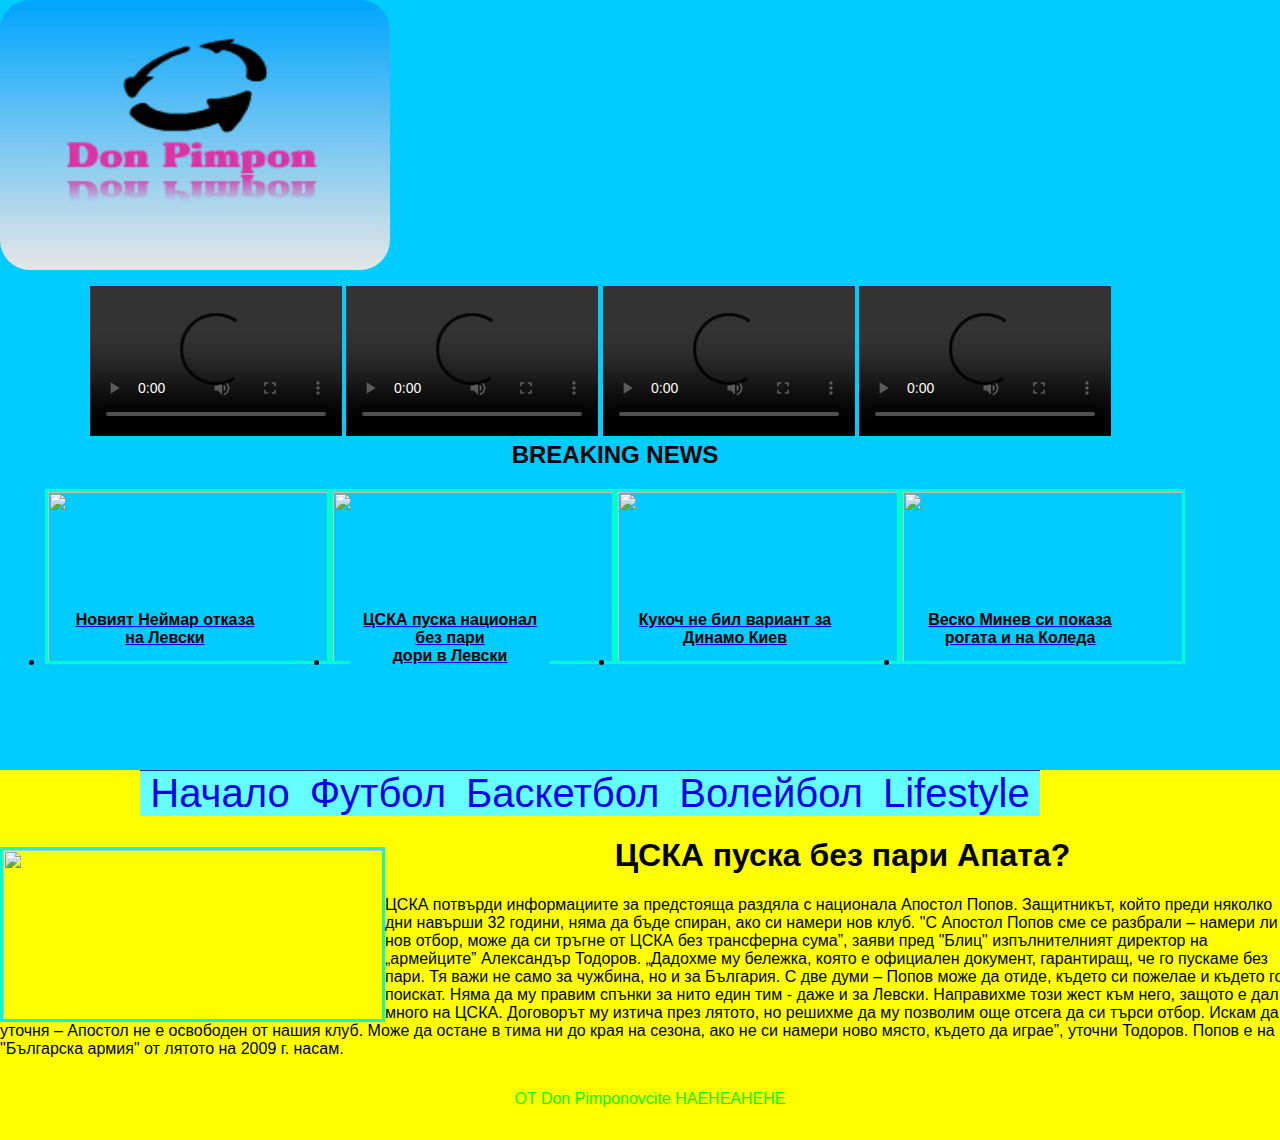
==== cskapuskanacional.html @ b0a236f4 "dadada" ====
<DOCTYPE! html>
<html lang="en">
<head>
 <title>Дон Пимпон </title>
<link rel="stylesheet" type="text/css" href="css\normalize.css">
<link rel="stylesheet" type="text/css" href="css\style.css">


</head>
<body>
   <header class="header">
    <img class="logo" src="logo\logo.jpg">

 <ul id="playlist">
            <li class="active">
             <video controls src="video\vid.mp4">
            </li>

            <li>
                <video controls src="video\vid.mp4">
            </li>

            <li>
              <video controls src="video\vid.mp4">
            </li>

            <li>
                <video controls src="video\vid.mp4">
            </li>   
        </ul>

  <ul class="breaking_news">
   <h2 class="h2">BREAKING NEWS</h2>

      <li>
      <a href="D:\Front-End Web Development Books\project\Front-End\neimar.html" class="breaking_news_link">
      <img src="http://img2.sportal.bg/uploads/news/2014_52/p1/00524805.jpg">
      <figcaption class="figcap2">Новият Неймар отказа на Левски</figcaption>
      </a>
      </li>

      <li>
      <a href="D:\Front-End Web Development Books\project\Front-End\cskapuskanacional.html" class="breaking_news_link">
      <img src="http://img2.sportal.bg/uploads/news/2014_52/p1/00524760.jpg">
      <figcaption class="figcap3">ЦСКА пуска национал без пари<br>дори в Левски</br></figcaption>
      </a>
      </li>

      <li>
      <a href="D:\Front-End Web Development Books\project\Front-End\kukoch.html" class="breaking_news_link">
      <img src="http://donbalon.eu/content/pics/578000.jpg">
      <figcaption class="figcap4">Кукоч не бил вариант за <br>Динамо Киев</br></figcaption>
      </a>
      </li>

       <li>
      <a href="D:\Front-End Web Development Books\project\Front-End\vesko.html" class="breaking_news_link">
      <img src="http://donbalon.eu/content/pics/578652.jpg">
      <figcaption class="figcap5">Веско Минев си показа рогата и на Коледа</figcaption>
      </a>
      </li>  
  
    </ul>

   </header>

   
   <main class="main_content">

        <ul class="menu">
          <li><a href="D:\Front-End Web Development Books\project\Front-End\index.html">Начало</a></li>
          <li><a href="#">Футбол</a></li>
          <li><a href="#">Баскетбол</a></li>
          <li><a href="#">Волейбол</a></li>
          <li><a href="#">Lifestyle</a></li>
          </ul>
        <article class="article2">

      <img src="http://img2.sportal.bg/uploads/news/2014_52/p1/00524760.jpg">
       <h1>ЦСКА пуска без пари Апата?</h1>
       <p>ЦСКА потвърди информациите за предстояща раздяла с национала Апостол Попов. Защитникът, който преди няколко дни навърши 32 години, няма да бъде спиран, ако си намери нов клуб. "С Апостол Попов сме се разбрали – намери ли си нов отбор, може да си тръгне от ЦСКА без трансферна сума”, заяви пред "Блиц" изпълнителният директор на „армейците” Александър Тодоров.   „Дадохме му бележка, която е официален документ, гарантиращ, че го пускаме без пари. Тя важи не само за чужбина, но и за България. С две думи – Попов може да отиде, където си пожелае и където го поискат. Няма да му правим спънки за нито един тим - даже и за Левски. Направихме този жест към него, защото е дал много на ЦСКА. Договорът му изтича през лятото, но решихме да му позволим още отсега да си търси отбор. Искам да уточня – Апостол не е освободен от нашия клуб. Може да остане в тима ни до края на сезона, ако не си намери ново място, където да играе”, уточни Тодоров. Попов е на "Българска армия" от лятото на 2009 г. насам.</p>

        </article>
      
      
<footer class="index_footer">
  <p>OT Don Pimponovcite HAEHEAHEHE </p>

</footer>
   </main>
 
<script src="https://ajax.googleapis.com/ajax/libs/jquery/2.1.3/jquery.min.js"></script>
<script src="js/transform.js"></script>      
</body>
</html>
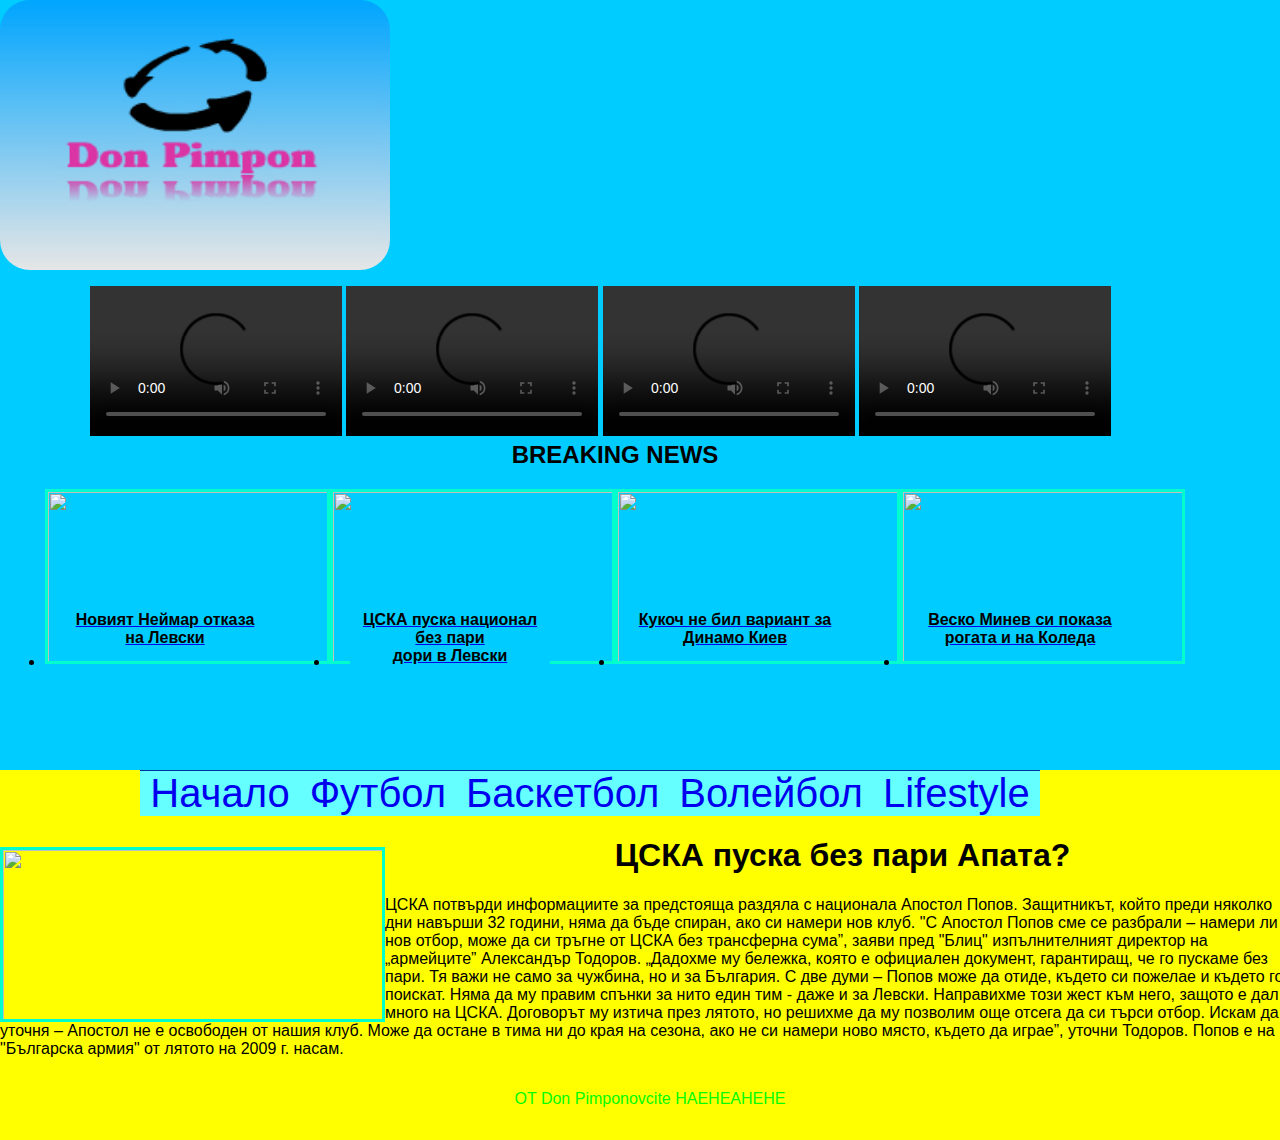
==== commit a60ec8ab: "kini meso" ====
--- a/cskapuskanacional.html
+++ b/cskapuskanacional.html
@@ -33,28 +33,28 @@
    <h2 class="h2">BREAKING NEWS</h2>
 
       <li>
-      <a href="D:\Front-End Web Development Books\project\Front-End\neimar.html" class="breaking_news_link">
+      <a href="neimar.html" class="breaking_news_link">
       <img src="http://img2.sportal.bg/uploads/news/2014_52/p1/00524805.jpg">
       <figcaption class="figcap2">Новият Неймар отказа на Левски</figcaption>
       </a>
       </li>
 
       <li>
-      <a href="D:\Front-End Web Development Books\project\Front-End\cskapuskanacional.html" class="breaking_news_link">
+      <a href="cskapuskanacional.html" class="breaking_news_link">
       <img src="http://img2.sportal.bg/uploads/news/2014_52/p1/00524760.jpg">
       <figcaption class="figcap3">ЦСКА пуска национал без пари<br>дори в Левски</br></figcaption>
       </a>
       </li>
 
       <li>
-      <a href="D:\Front-End Web Development Books\project\Front-End\kukoch.html" class="breaking_news_link">
+      <a href="kukoch.html" class="breaking_news_link">
       <img src="http://donbalon.eu/content/pics/578000.jpg">
       <figcaption class="figcap4">Кукоч не бил вариант за <br>Динамо Киев</br></figcaption>
       </a>
       </li>
 
        <li>
-      <a href="D:\Front-End Web Development Books\project\Front-End\vesko.html" class="breaking_news_link">
+      <a href="vesko.html" class="breaking_news_link">
       <img src="http://donbalon.eu/content/pics/578652.jpg">
       <figcaption class="figcap5">Веско Минев си показа рогата и на Коледа</figcaption>
       </a>
@@ -68,7 +68,7 @@
    <main class="main_content">
 
         <ul class="menu">
-          <li><a href="D:\Front-End Web Development Books\project\Front-End\index.html">Начало</a></li>
+          <li><a href="index.html">Начало</a></li>
           <li><a href="#">Футбол</a></li>
           <li><a href="#">Баскетбол</a></li>
           <li><a href="#">Волейбол</a></li>
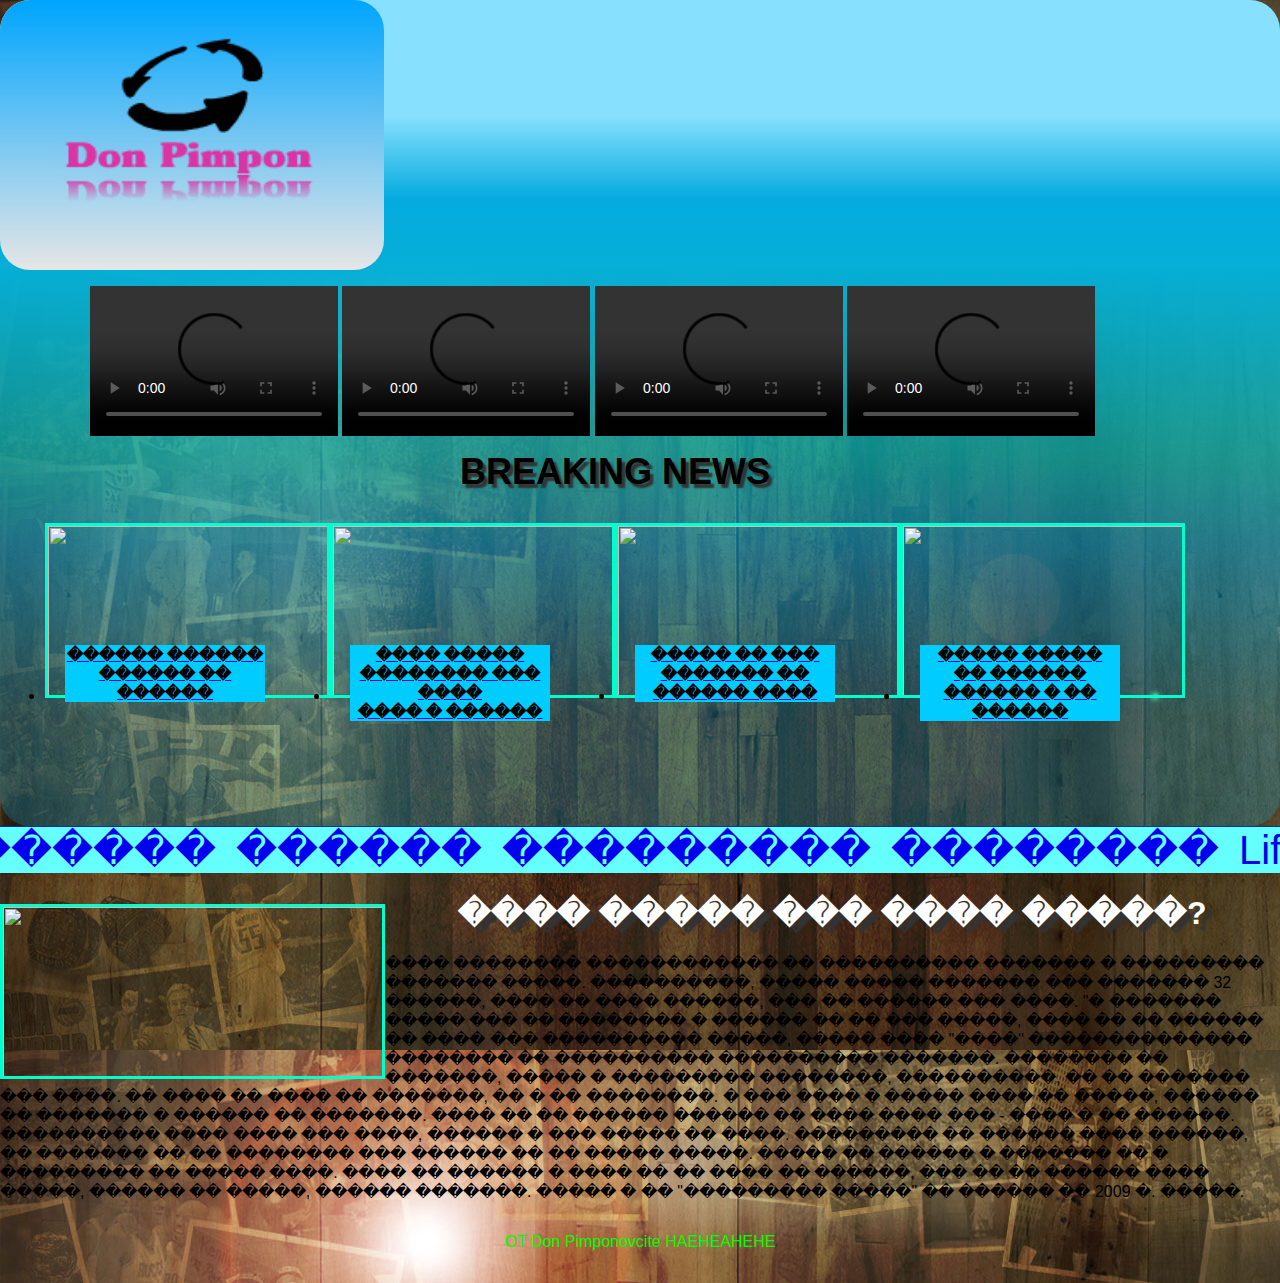
==== commit 904a63fc: "change styles and background" ====
--- a/cskapuskanacional.html
+++ b/cskapuskanacional.html
@@ -1,95 +1,73 @@
 <DOCTYPE! html>
 <html lang="en">
 <head>
- <title>Дон Пимпон </title>
+<title>��� ������ </title>
 <link rel="stylesheet" type="text/css" href="css\normalize.css">
 <link rel="stylesheet" type="text/css" href="css\style.css">
-
-
 </head>
 <body>
-   <header class="header">
-    <img class="logo" src="logo\logo.jpg">
-
- <ul id="playlist">
-            <li class="active">
-             <video controls src="video\vid.mp4">
-            </li>
-
-            <li>
-                <video controls src="video\vid.mp4">
-            </li>
-
-            <li>
-              <video controls src="video\vid.mp4">
-            </li>
-
-            <li>
-                <video controls src="video\vid.mp4">
-            </li>   
-        </ul>
-
-  <ul class="breaking_news">
-   <h2 class="h2">BREAKING NEWS</h2>
-
-      <li>
-      <a href="neimar.html" class="breaking_news_link">
-      <img src="http://img2.sportal.bg/uploads/news/2014_52/p1/00524805.jpg">
-      <figcaption class="figcap2">Новият Неймар отказа на Левски</figcaption>
-      </a>
-      </li>
-
-      <li>
-      <a href="cskapuskanacional.html" class="breaking_news_link">
-      <img src="http://img2.sportal.bg/uploads/news/2014_52/p1/00524760.jpg">
-      <figcaption class="figcap3">ЦСКА пуска национал без пари<br>дори в Левски</br></figcaption>
-      </a>
-      </li>
-
-      <li>
-      <a href="kukoch.html" class="breaking_news_link">
-      <img src="http://donbalon.eu/content/pics/578000.jpg">
-      <figcaption class="figcap4">Кукоч не бил вариант за <br>Динамо Киев</br></figcaption>
-      </a>
-      </li>
-
-       <li>
-      <a href="vesko.html" class="breaking_news_link">
-      <img src="http://donbalon.eu/content/pics/578652.jpg">
-      <figcaption class="figcap5">Веско Минев си показа рогата и на Коледа</figcaption>
-      </a>
-      </li>  
-  
-    </ul>
-
-   </header>
-
-   
-   <main class="main_content">
-
-        <ul class="menu">
-          <li><a href="index.html">Начало</a></li>
-          <li><a href="#">Футбол</a></li>
-          <li><a href="#">Баскетбол</a></li>
-          <li><a href="#">Волейбол</a></li>
-          <li><a href="#">Lifestyle</a></li>
-          </ul>
-        <article class="article2">
-
-      <img src="http://img2.sportal.bg/uploads/news/2014_52/p1/00524760.jpg">
-       <h1>ЦСКА пуска без пари Апата?</h1>
-       <p>ЦСКА потвърди информациите за предстояща раздяла с национала Апостол Попов. Защитникът, който преди няколко дни навърши 32 години, няма да бъде спиран, ако си намери нов клуб. "С Апостол Попов сме се разбрали – намери ли си нов отбор, може да си тръгне от ЦСКА без трансферна сума”, заяви пред "Блиц" изпълнителният директор на „армейците” Александър Тодоров.   „Дадохме му бележка, която е официален документ, гарантиращ, че го пускаме без пари. Тя важи не само за чужбина, но и за България. С две думи – Попов може да отиде, където си пожелае и където го поискат. Няма да му правим спънки за нито един тим - даже и за Левски. Направихме този жест към него, защото е дал много на ЦСКА. Договорът му изтича през лятото, но решихме да му позволим още отсега да си търси отбор. Искам да уточня – Апостол не е освободен от нашия клуб. Може да остане в тима ни до края на сезона, ако не си намери ново място, където да играе”, уточни Тодоров. Попов е на "Българска армия" от лятото на 2009 г. насам.</p>
-
-        </article>
-      
-      
+<header class="header">
+<img class="logo" src="logo\logo.jpg">
+<ul id="playlist">
+<li class="active">
+<video controls src="video\vid.mp4">
+</li>
+<li>
+<video controls src="video\vid.mp4">
+</li>
+<li>
+<video controls src="video\vid.mp4">
+</li>
+<li>
+<video controls src="video\vid.mp4">
+</li>
+</ul>
+<ul class="breaking_news">
+<h2 class="h2">BREAKING NEWS</h2>
+<li>
+<a href="neimar.html" class="breaking_news_link">
+<img src="http://img2.sportal.bg/uploads/news/2014_52/p1/00524805.jpg">
+<figcaption class="figcap2">������ ������ ������ �� ������</figcaption>
+</a>
+</li>
+<li>
+<a href="cskapuskanacional.html" class="breaking_news_link">
+<img src="http://img2.sportal.bg/uploads/news/2014_52/p1/00524760.jpg">
+<figcaption class="figcap3">���� ����� �������� ��� ����<br>���� � ������</br></figcaption>
+</a>
+</li>
+<li>
+<a href="kukoch.html" class="breaking_news_link">
+<img src="http://donbalon.eu/content/pics/578000.jpg">
+<figcaption class="figcap4">����� �� ��� ������� �� <br>������ ����</br></figcaption>
+</a>
+</li>
+<li>
+<a href="vesko.html" class="breaking_news_link">
+<img src="http://donbalon.eu/content/pics/578652.jpg">
+<figcaption class="figcap5">����� ����� �� ������ ������ � �� ������</figcaption>
+</a>
+</li>
+</ul>
+</header>
+<main class="main_content">
+<ul class="menu">
+<li><a href="index.html">������</a></li>
+<li><a href="#">������</a></li>
+<li><a href="#">���������</a></li>
+<li><a href="#">��������</a></li>
+<li><a href="#">Lifestyle</a></li>
+</ul>
+<article class="article2">
+<img src="http://img2.sportal.bg/uploads/news/2014_52/p1/00524760.jpg"class="cskapuskanacionalimage">
+<h1>���� ����� ��� ���� �����?</h1>
+<p>���� �������� ������������ �� ���������� ������� � ��������� ������� �����. ����������, ����� ����� ������� ��� ������� 32 ������, ���� �� ���� ������, ��� �� ������ ��� ����. "� ������� ����� ��� �� �������� � ������ �� �� ��� �����, ���� �� �� ������ �� ���� ��� ���������� �����, ����� ���� "����" �������������� �������� �� ���������� ���������� �������. �������� �� �������, ����� � ��������� ��������, ����������, �� �� ������� ��� ����. �� ���� �� ���� �� �������, �� � �� ��������. � ��� ���� � ����� ���� �� �����, ������ �� ������� � ������ �� �������. ���� �� �� ������ ������ �� ���� ���� ��� - ���� � �� ������. ���������� ���� ���� ��� ����, ������ � ��� ����� �� ����. ��������� �� ������ ���� ������, �� ������� �� �� �������� ��� ������ �� �� ����� �����. ����� �� ������ � ������� �� � ��������� �� ����� ����. ���� �� ������ � ���� �� �� ���� �� ������, ��� �� �� ������ ���� �����, ������ �� �����, ������ �������. ����� � �� "��������� �����" �� ������ �� 2009 �. �����.</p>
+</article>
 <footer class="index_footer">
-  <p>OT Don Pimponovcite HAEHEAHEHE </p>
-
+<p>OT Don Pimponovcite HAEHEAHEHE </p>
 </footer>
-   </main>
- 
+</main>
 <script src="https://ajax.googleapis.com/ajax/libs/jquery/2.1.3/jquery.min.js"></script>
-<script src="js/transform.js"></script>      
+<script src="js/transform.js"></script>
 </body>
 </html>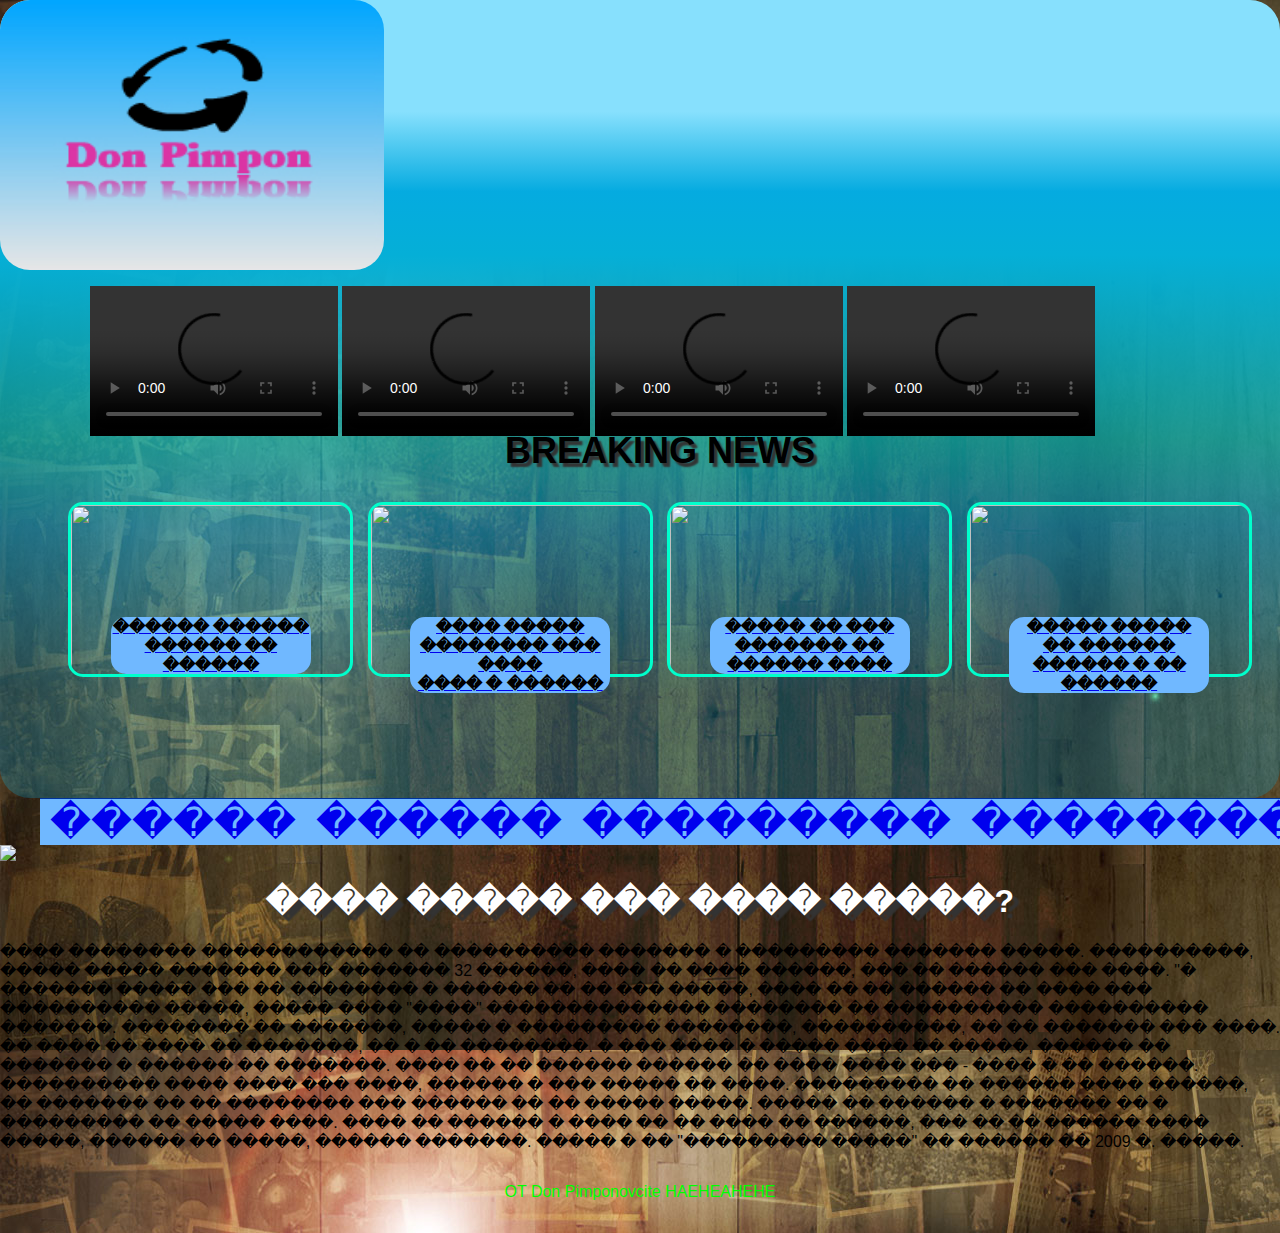
==== commit 66002158: "logo" ====
--- a/cskapuskanacional.html
+++ b/cskapuskanacional.html
@@ -7,7 +7,9 @@
 </head>
 <body>
 <header class="header">
-<img class="logo" src="logo\logo.jpg">
+<a href="index.html">
+	<img class="logo" src="logo\logo.jpg">
+</a>
 <ul id="playlist">
 <li class="active">
 <video controls src="video\vid.mp4">
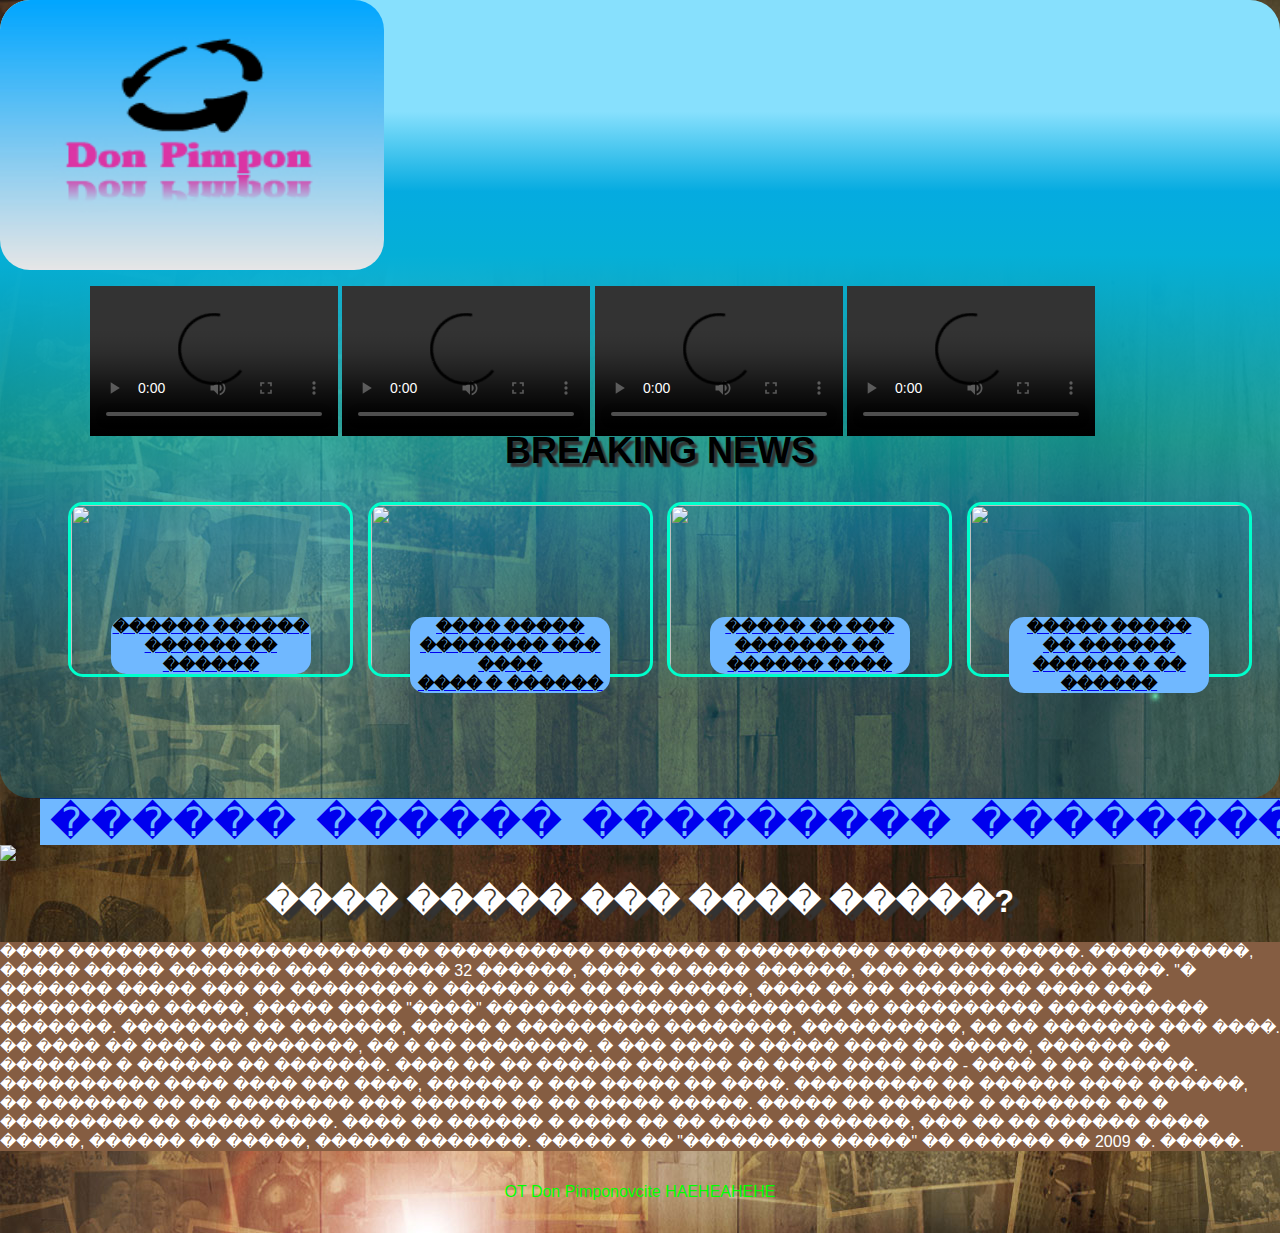
==== commit 7c116dd0: "styling a bit" ====
--- a/cskapuskanacional.html
+++ b/cskapuskanacional.html
@@ -60,7 +60,7 @@
 <li><a href="#">��������</a></li>
 <li><a href="#">Lifestyle</a></li>
 </ul>
-<article class="article2">
+<article class="articles">
 <img src="http://img2.sportal.bg/uploads/news/2014_52/p1/00524760.jpg"class="cskapuskanacionalimage">
 <h1>���� ����� ��� ���� �����?</h1>
 <p>���� �������� ������������ �� ���������� ������� � ��������� ������� �����. ����������, ����� ����� ������� ��� ������� 32 ������, ���� �� ���� ������, ��� �� ������ ��� ����. "� ������� ����� ��� �� �������� � ������ �� �� ��� �����, ���� �� �� ������ �� ���� ��� ���������� �����, ����� ���� "����" �������������� �������� �� ���������� ���������� �������. �������� �� �������, ����� � ��������� ��������, ����������, �� �� ������� ��� ����. �� ���� �� ���� �� �������, �� � �� ��������. � ��� ���� � ����� ���� �� �����, ������ �� ������� � ������ �� �������. ���� �� �� ������ ������ �� ���� ���� ��� - ���� � �� ������. ���������� ���� ���� ��� ����, ������ � ��� ����� �� ����. ��������� �� ������ ���� ������, �� ������� �� �� �������� ��� ������ �� �� ����� �����. ����� �� ������ � ������� �� � ��������� �� ����� ����. ���� �� ������ � ���� �� �� ���� �� ������, ��� �� �� ������ ���� �����, ������ �� �����, ������ �������. ����� � �� "��������� �����" �� ������ �� 2009 �. �����.</p>
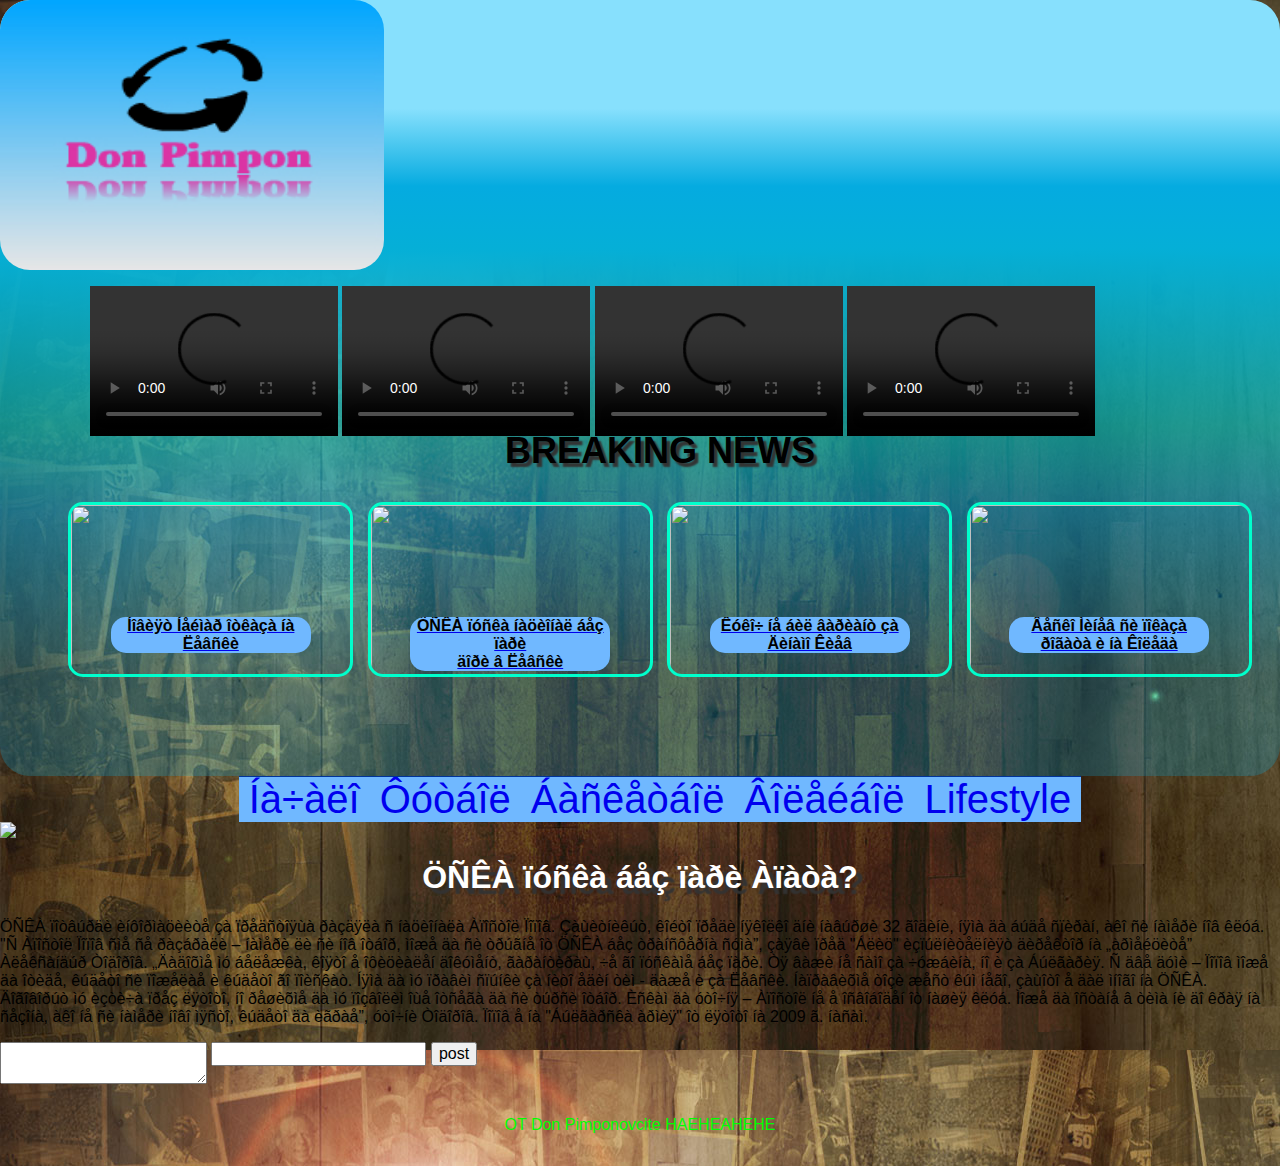
==== commit 5122676e: "added ajax" ====
--- a/cskapuskanacional.html
+++ b/cskapuskanacional.html
@@ -1,7 +1,7 @@
 <DOCTYPE! html>
 <html lang="en">
 <head>
-<title>��� ������ </title>
+<title>Äîí Ïèìïîí </title>
 <link rel="stylesheet" type="text/css" href="css\normalize.css">
 <link rel="stylesheet" type="text/css" href="css\style.css">
 </head>
@@ -29,41 +29,48 @@
 <li>
 <a href="neimar.html" class="breaking_news_link">
 <img src="http://img2.sportal.bg/uploads/news/2014_52/p1/00524805.jpg">
-<figcaption class="figcap2">������ ������ ������ �� ������</figcaption>
+<figcaption class="figcap2">Íîâèÿò Íåéìàð îòêàçà íà Ëåâñêè</figcaption>
 </a>
 </li>
 <li>
 <a href="cskapuskanacional.html" class="breaking_news_link">
 <img src="http://img2.sportal.bg/uploads/news/2014_52/p1/00524760.jpg">
-<figcaption class="figcap3">���� ����� �������� ��� ����<br>���� � ������</br></figcaption>
+<figcaption class="figcap3">ÖÑÊÀ ïóñêà íàöèîíàë áåç ïàðè<br>äîðè â Ëåâñêè</br></figcaption>
 </a>
 </li>
 <li>
 <a href="kukoch.html" class="breaking_news_link">
 <img src="http://donbalon.eu/content/pics/578000.jpg">
-<figcaption class="figcap4">����� �� ��� ������� �� <br>������ ����</br></figcaption>
+<figcaption class="figcap4">Êóêî÷ íå áèë âàðèàíò çà <br>Äèíàìî Êèåâ</br></figcaption>
 </a>
 </li>
 <li>
 <a href="vesko.html" class="breaking_news_link">
 <img src="http://donbalon.eu/content/pics/578652.jpg">
-<figcaption class="figcap5">����� ����� �� ������ ������ � �� ������</figcaption>
+<figcaption class="figcap5">Âåñêî Ìèíåâ ñè ïîêàçà ðîãàòà è íà Êîëåäà</figcaption>
 </a>
 </li>
 </ul>
 </header>
 <main class="main_content">
 <ul class="menu">
-<li><a href="index.html">������</a></li>
-<li><a href="#">������</a></li>
-<li><a href="#">���������</a></li>
-<li><a href="#">��������</a></li>
+<li><a href="index.html">Íà÷àëî</a></li>
+<li><a href="#">Ôóòáîë</a></li>
+<li><a href="#">Áàñêåòáîë</a></li>
+<li><a href="#">Âîëåéáîë</a></li>
 <li><a href="#">Lifestyle</a></li>
 </ul>
-<article class="articles">
+<article class="article2">
 <img src="http://img2.sportal.bg/uploads/news/2014_52/p1/00524760.jpg"class="cskapuskanacionalimage">
-<h1>���� ����� ��� ���� �����?</h1>
-<p>���� �������� ������������ �� ���������� ������� � ��������� ������� �����. ����������, ����� ����� ������� ��� ������� 32 ������, ���� �� ���� ������, ��� �� ������ ��� ����. "� ������� ����� ��� �� �������� � ������ �� �� ��� �����, ���� �� �� ������ �� ���� ��� ���������� �����, ����� ���� "����" �������������� �������� �� ���������� ���������� �������. �������� �� �������, ����� � ��������� ��������, ����������, �� �� ������� ��� ����. �� ���� �� ���� �� �������, �� � �� ��������. � ��� ���� � ����� ���� �� �����, ������ �� ������� � ������ �� �������. ���� �� �� ������ ������ �� ���� ���� ��� - ���� � �� ������. ���������� ���� ���� ��� ����, ������ � ��� ����� �� ����. ��������� �� ������ ���� ������, �� ������� �� �� �������� ��� ������ �� �� ����� �����. ����� �� ������ � ������� �� � ��������� �� ����� ����. ���� �� ������ � ���� �� �� ���� �� ������, ��� �� �� ������ ���� �����, ������ �� �����, ������ �������. ����� � �� "��������� �����" �� ������ �� 2009 �. �����.</p>
+<h1>ÖÑÊÀ ïóñêà áåç ïàðè Àïàòà?</h1>
+<p>ÖÑÊÀ ïîòâúðäè èíôîðìàöèèòå çà ïðåäñòîÿùà ðàçäÿëà ñ íàöèîíàëà Àïîñòîë Ïîïîâ. Çàùèòíèêúò, êîéòî ïðåäè íÿêîëêî äíè íàâúðøè 32 ãîäèíè, íÿìà äà áúäå ñïèðàí, àêî ñè íàìåðè íîâ êëóá. "Ñ Àïîñòîë Ïîïîâ ñìå ñå ðàçáðàëè – íàìåðè ëè ñè íîâ îòáîð, ìîæå äà ñè òðúãíå îò ÖÑÊÀ áåç òðàíñôåðíà ñóìà”, çàÿâè ïðåä "Áëèö" èçïúëíèòåëíèÿò äèðåêòîð íà „àðìåéöèòå” Àëåêñàíäúð Òîäîðîâ. „Äàäîõìå ìó áåëåæêà, êîÿòî å îôèöèàëåí äîêóìåíò, ãàðàíòèðàù, ÷å ãî ïóñêàìå áåç ïàðè. Òÿ âàæè íå ñàìî çà ÷óæáèíà, íî è çà Áúëãàðèÿ. Ñ äâå äóìè – Ïîïîâ ìîæå äà îòèäå, êúäåòî ñè ïîæåëàå è êúäåòî ãî ïîèñêàò. Íÿìà äà ìó ïðàâèì ñïúíêè çà íèòî åäèí òèì - äàæå è çà Ëåâñêè. Íàïðàâèõìå òîçè æåñò êúì íåãî, çàùîòî å äàë ìíîãî íà ÖÑÊÀ. Äîãîâîðúò ìó èçòè÷à ïðåç ëÿòîòî, íî ðåøèõìå äà ìó ïîçâîëèì îùå îòñåãà äà ñè òúðñè îòáîð. Èñêàì äà óòî÷íÿ – Àïîñòîë íå å îñâîáîäåí îò íàøèÿ êëóá. Ìîæå äà îñòàíå â òèìà íè äî êðàÿ íà ñåçîíà, àêî íå ñè íàìåðè íîâî ìÿñòî, êúäåòî äà èãðàå”, óòî÷íè Òîäîðîâ. Ïîïîâ å íà "Áúëãàðñêà àðìèÿ" îò ëÿòîòî íà 2009 ã. íàñàì.</p>
+<form id="comments_form">
+  <textarea name="comment" type="text"></textarea>
+  <input name="user_name" type="text"/>
+<button id="post">
+  post
+</button>
+</form>
 </article>
 <footer class="index_footer">
 <p>OT Don Pimponovcite HAEHEAHEHE </p>
@@ -71,5 +78,21 @@
 </main>
 <script src="https://ajax.googleapis.com/ajax/libs/jquery/2.1.3/jquery.min.js"></script>
 <script src="js/transform.js"></script>
+<script type="text/javascript">
+$(document).ready(function() {
+  $("#post").click(function(e){
+  	e.preventDefault();
+    $.ajax({
+      type: 'POST',
+      url: 'save_comment.php',
+      data: $("#comments_form").serialize(),
+      dataType: 'html'
+    }).done(function(data){
+    	$('#comments_form').append(data);
+      //console.log(data);
+    });
+  });
+  $('#post').trigger('click');
+});</script>
 </body>
 </html>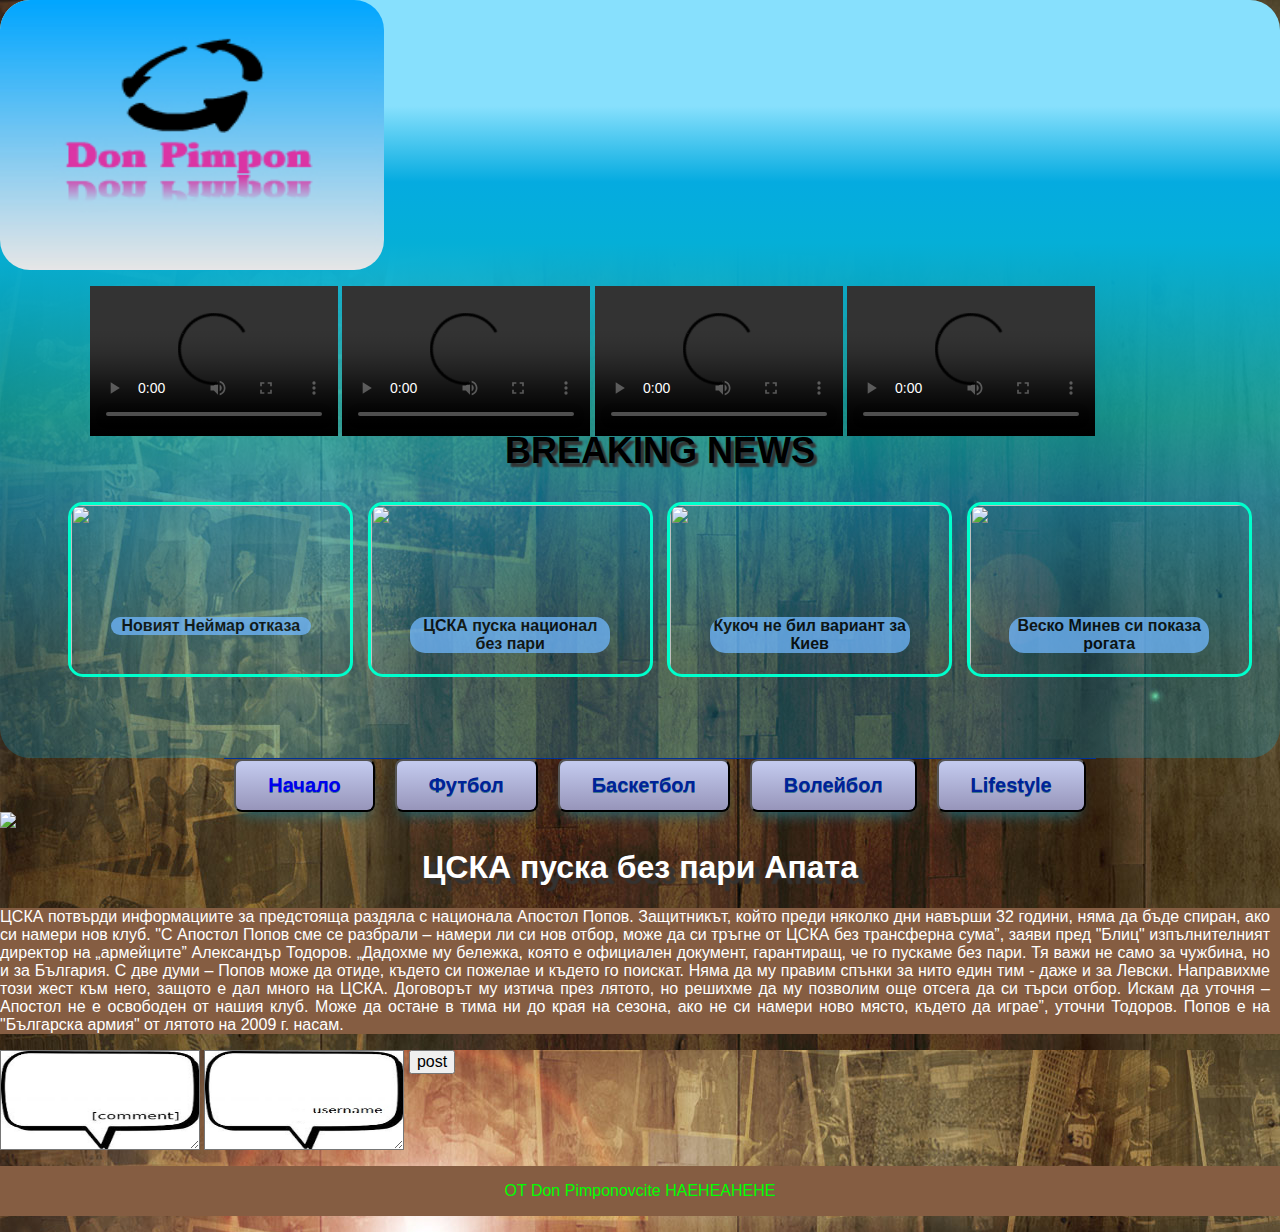
==== commit f6e155b5: "finished" ====
--- a/cskapuskanacional.html
+++ b/cskapuskanacional.html
@@ -1,4 +1,4 @@
-<DOCTYPE! html>
+﻿<DOCTYPE! html>
 <html lang="en">
 <head>
 <title>Äîí Ïèìïîí </title>
@@ -7,7 +7,7 @@
 </head>
 <body>
 <header class="header">
-<a href="index.html">
+<a href="index.php">
 	<img class="logo" src="logo\logo.jpg">
 </a>
 <ul id="playlist">
@@ -27,46 +27,54 @@
 <ul class="breaking_news">
 <h2 class="h2">BREAKING NEWS</h2>
 <li>
-<a href="neimar.html" class="breaking_news_link">
-<img src="http://img2.sportal.bg/uploads/news/2014_52/p1/00524805.jpg">
-<figcaption class="figcap2">Íîâèÿò Íåéìàð îòêàçà íà Ëåâñêè</figcaption>
-</a>
-</li>
-<li>
-<a href="cskapuskanacional.html" class="breaking_news_link">
-<img src="http://img2.sportal.bg/uploads/news/2014_52/p1/00524760.jpg">
-<figcaption class="figcap3">ÖÑÊÀ ïóñêà íàöèîíàë áåç ïàðè<br>äîðè â Ëåâñêè</br></figcaption>
-</a>
-</li>
-<li>
-<a href="kukoch.html" class="breaking_news_link">
-<img src="http://donbalon.eu/content/pics/578000.jpg">
-<figcaption class="figcap4">Êóêî÷ íå áèë âàðèàíò çà <br>Äèíàìî Êèåâ</br></figcaption>
-</a>
-</li>
-<li>
-<a href="vesko.html" class="breaking_news_link">
-<img src="http://donbalon.eu/content/pics/578652.jpg">
-<figcaption class="figcap5">Âåñêî Ìèíåâ ñè ïîêàçà ðîãàòà è íà Êîëåäà</figcaption>
+      <a href="neimar.html" class="breaking_news_link1">
+      <img src="http://img2.sportal.bg/uploads/news/2014_52/p1/00524805.jpg" class="img1">
+      <figcaption class="figcap2">Новият Неймар отказа </figcaption>
+      </a>
+      </li>
+
+      <li>
+      <a href="cskapuskanacional.html" class="breaking_news_link2">
+      <img src="http://img2.sportal.bg/uploads/news/2014_52/p1/00524760.jpg" class="img2">
+      <figcaption class="figcap3">ЦСКА пуска национал без пари</figcaption>
+      </a>
+      </li>
+
+      <li>
+      <a href="kukoch.html" class="breaking_news_link3">
+      <img src="http://news7.bg/pictures/i381939_w648.jpg" class="img3">
+      <figcaption class="figcap4">Кукоч не бил вариант за Киев</figcaption>
+      </a>
+      </li>
+
+       <li>
+      <a href="vesko.html" class="breaking_news_link4">
+      <img src="http://donbalon.eu/content/pics/578652.jpg" class="img4">
+      <figcaption class="figcap5">Веско Минев си показа рогата</figcaption>
 </a>
 </li>
 </ul>
 </header>
+
 <main class="main_content">
+
 <ul class="menu">
-<li><a href="index.html">Íà÷àëî</a></li>
-<li><a href="#">Ôóòáîë</a></li>
-<li><a href="#">Áàñêåòáîë</a></li>
-<li><a href="#">Âîëåéáîë</a></li>
-<li><a href="#">Lifestyle</a></li>
-</ul>
+          <li><button class="menu_button"><a href="index.php">Начало</a></button></li>
+          <li id="football"><button class="menu_button">Футбол</button></li>
+          <li id="basketball"><button class="menu_button">Баскетбол</button></li>
+          <li id="volleyball"><button class="menu_button">Волейбол</button></li>
+          <li id="lifestyle"><button class="menu_button">Lifestyle</button></li>
+          </ul>
 <article class="article2">
 <img src="http://img2.sportal.bg/uploads/news/2014_52/p1/00524760.jpg"class="cskapuskanacionalimage">
-<h1>ÖÑÊÀ ïóñêà áåç ïàðè Àïàòà?</h1>
-<p>ÖÑÊÀ ïîòâúðäè èíôîðìàöèèòå çà ïðåäñòîÿùà ðàçäÿëà ñ íàöèîíàëà Àïîñòîë Ïîïîâ. Çàùèòíèêúò, êîéòî ïðåäè íÿêîëêî äíè íàâúðøè 32 ãîäèíè, íÿìà äà áúäå ñïèðàí, àêî ñè íàìåðè íîâ êëóá. "Ñ Àïîñòîë Ïîïîâ ñìå ñå ðàçáðàëè – íàìåðè ëè ñè íîâ îòáîð, ìîæå äà ñè òðúãíå îò ÖÑÊÀ áåç òðàíñôåðíà ñóìà”, çàÿâè ïðåä "Áëèö" èçïúëíèòåëíèÿò äèðåêòîð íà „àðìåéöèòå” Àëåêñàíäúð Òîäîðîâ. „Äàäîõìå ìó áåëåæêà, êîÿòî å îôèöèàëåí äîêóìåíò, ãàðàíòèðàù, ÷å ãî ïóñêàìå áåç ïàðè. Òÿ âàæè íå ñàìî çà ÷óæáèíà, íî è çà Áúëãàðèÿ. Ñ äâå äóìè – Ïîïîâ ìîæå äà îòèäå, êúäåòî ñè ïîæåëàå è êúäåòî ãî ïîèñêàò. Íÿìà äà ìó ïðàâèì ñïúíêè çà íèòî åäèí òèì - äàæå è çà Ëåâñêè. Íàïðàâèõìå òîçè æåñò êúì íåãî, çàùîòî å äàë ìíîãî íà ÖÑÊÀ. Äîãîâîðúò ìó èçòè÷à ïðåç ëÿòîòî, íî ðåøèõìå äà ìó ïîçâîëèì îùå îòñåãà äà ñè òúðñè îòáîð. Èñêàì äà óòî÷íÿ – Àïîñòîë íå å îñâîáîäåí îò íàøèÿ êëóá. Ìîæå äà îñòàíå â òèìà íè äî êðàÿ íà ñåçîíà, àêî íå ñè íàìåðè íîâî ìÿñòî, êúäåòî äà èãðàå”, óòî÷íè Òîäîðîâ. Ïîïîâ å íà "Áúëãàðñêà àðìèÿ" îò ëÿòîòî íà 2009 ã. íàñàì.</p>
+<h1>ЦСКА пуска без пари Апата</h1>
+<p>ЦСКА потвърди информациите за предстояща раздяла с национала Апостол Попов. Защитникът, който преди няколко дни навърши 32 години, няма да бъде спиран, ако си намери нов клуб. "С Апостол Попов сме се разбрали – намери ли си нов отбор, може да си тръгне от ЦСКА без трансферна сума”, заяви пред "Блиц" изпълнителният директор на „армейците” Александър Тодоров. „Дадохме му бележка, която е официален документ, гарантиращ, че го пускаме без пари. Тя важи не само за чужбина, но и за България. С две думи – Попов може да отиде, където си пожелае и където го поискат. Няма да му правим спънки за нито един тим - даже и за Левски. Направихме този жест към него, защото е дал много на ЦСКА. Договорът му изтича през лятото, но решихме да му позволим още отсега да си търси отбор. Искам да уточня – Апостол не е освободен от нашия клуб. Може да остане в тима ни до края на сезона, ако не си намери ново място, където да играе”, уточни Тодоров. Попов е на "Българска армия" от лятото на 2009 г. насам.</p>
 <form id="comments_form">
-  <textarea name="comment" type="text"></textarea>
-  <input name="user_name" type="text"/>
+  <textarea  class="textarea" name="comment" type="text" >  
+  </textarea>
+  <input name="article_type" value="cskapuskanacional" type="hidden"/>
+  <textarea class="textarea2" name="user_name" type="text">
+  </textarea>
 <button id="post">
   post
 </button>
